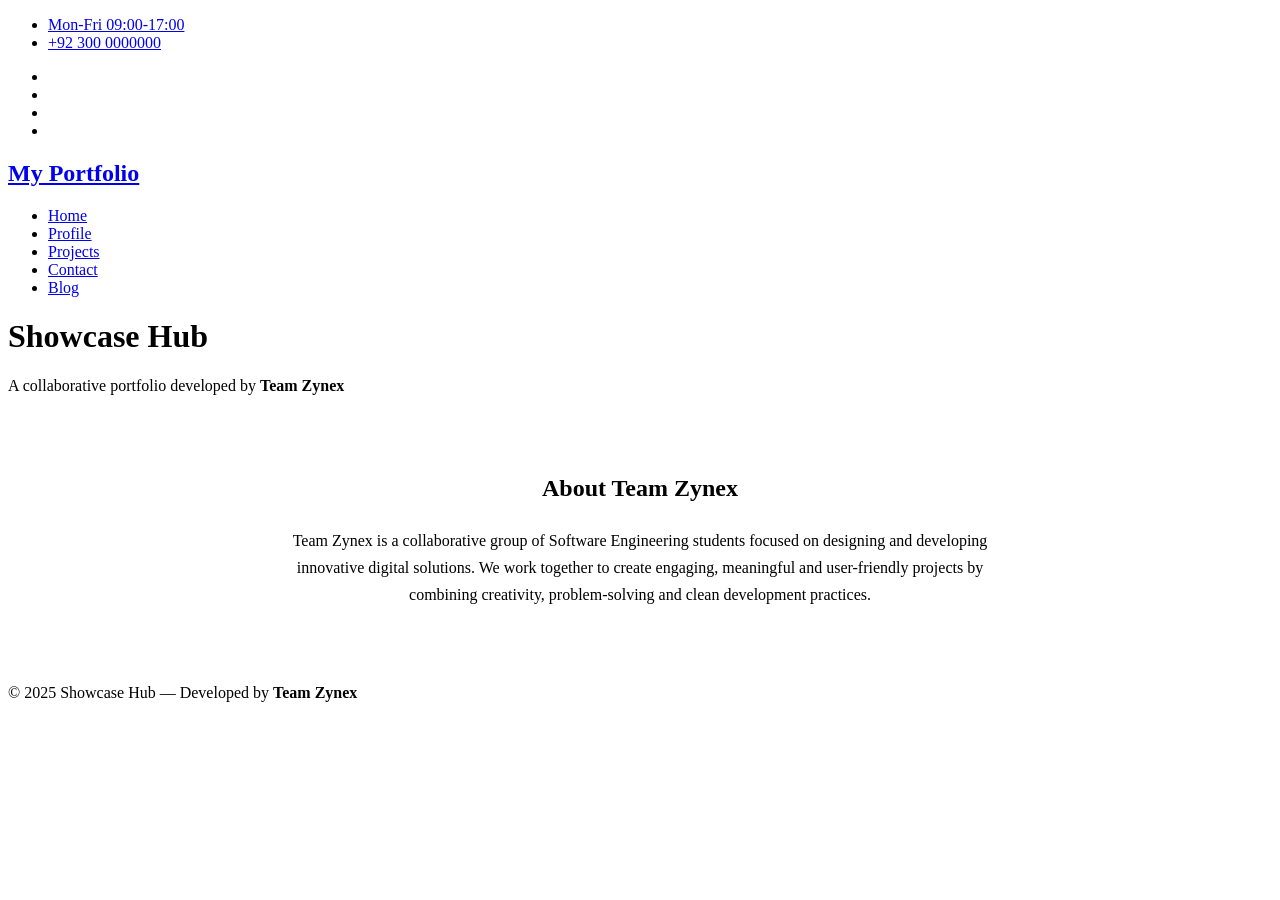
==== src/index.html @ 5b2b77df "add index.html" ====
<!DOCTYPE html>
<html lang="en">
  <head>
    <meta charset="utf-8" />
    <meta
      name="viewport"
      content="width=device-width, initial-scale=1, shrink-to-fit=no"
    />
    <meta name="description" content="Student Portfolio Profile Page" />
    <meta name="author" content="Benzuka" />
    <link
      href="https://fonts.googleapis.com/css?family=Poppins:100,200,300,400,500,600,700,800,900&display=swap"
      rel="stylesheet"
    />

    <title>Student Portfolio - Profile</title>

    <!-- Bootstrap core CSS -->
    <link href="vendor/bootstrap/css/bootstrap.min.css" rel="stylesheet" />

    <!-- Single consolidated CSS (includes owl + fontawesome rules) -->
    <link rel="stylesheet" href="/styles/style.css" />
  </head>

  <body>
    <!-- Header -->
    <div class="sub-header">
      <div class="container">
        <div class="heady row">
          <div class="col-md-8 col-xs-12">
            <ul class="left-info">
              <li>
                <a href="#"
                  ><i class="fa fa-clock-o"></i> Mon-Fri 09:00-17:00</a
                >
              </li>
              <li>
                <a href="#"><i class="fa fa-phone"></i> +92 300 0000000</a>
              </li>
            </ul>
          </div>
          <div class="col-md-4">
            <ul class="right-icons">
              <li>
                <a href="#"><i class="fa fa-facebook"></i></a>
              </li>
              <li>
                <a href="#"><i class="fa fa-twitter"></i></a>
              </li>
              <li>
                <a href="#"><i class="fa fa-linkedin"></i></a>
              </li>
              <li>
                <a href="#"><i class="fa fa-github"></i></a>
              </li>
            </ul>
          </div>
        </div>
      </div>
    </div>

    <header class="">
      <nav class="navbar navbar-expand-lg">
        <div class="container">
          <div class="head">
            <a class="navbar-brand" href="index.html"><h2>My Portfolio</h2></a>

            <div class="collapse navbar-collapse" id="navbarResponsive">
              <ul class="navbar-nav ml-auto">
                <li class="nav-item">
                  <a class="nav-link" href="index.html">Home</a>
                </li>
                <li class="nav-item active">
                  <a class="nav-link" href="profile.html">Profile</a>
                </li>
                <li class="nav-item">
                  <a class="nav-link" href="projects.html">Projects</a>
                </li>
                <li class="nav-item">
                  <a class="nav-link" href="contact.html">Contact</a>
                </li>
                <li class="nav-item">
                  <a class="nav-link" href="blog.html">Blog</a>
                </li>
              </ul>
            </div>
          </div>
        </div>
      </nav>
    </header>

    <!-- Page Content -->
    <div class="page-heading header-text">
      <div class="container">
        <div class="row">
          <div class="col-md-12">
            <h1>Showcase Hub</h1>
            <span
              >A collaborative portfolio developed by
              <strong>Team Zynex</strong></span
            >
          </div>
        </div>
      </div>
    </div>

    <!-- About Team Showcase Section -->
    <section class="about-team-section" style="padding: 60px 0">
      <div class="container">
        <div
          class="section-heading"
          style="text-align: center; margin-bottom: 25px"
        >
          <h2 style="font-weight: 700">About Team Zynex</h2>
        </div>

        <p
          style="
            text-align: center;
            max-width: 750px;
            margin: 0 auto;
            color: var(--muted);
            font-size: 16px;
            line-height: 1.7;
          "
        >
          Team Zynex is a collaborative group of Software Engineering students
          focused on designing and developing innovative digital solutions. We
          work together to create engaging, meaningful and user-friendly
          projects by combining creativity, problem-solving and clean
          development practices.
        </p>
      </div>
    </section>

    <!-- Footer -->
    <footer>
      <div class="container text-center">
        <p>© 2025 Showcase Hub — Developed by <strong>Team Zynex</strong></p>
      </div>
    </footer>

    <script src="vendor/jquery/jquery.min.js"></script>
    <script src="vendor/bootstrap/js/bootstrap.bundle.min.js"></script>
  </body>
</html>
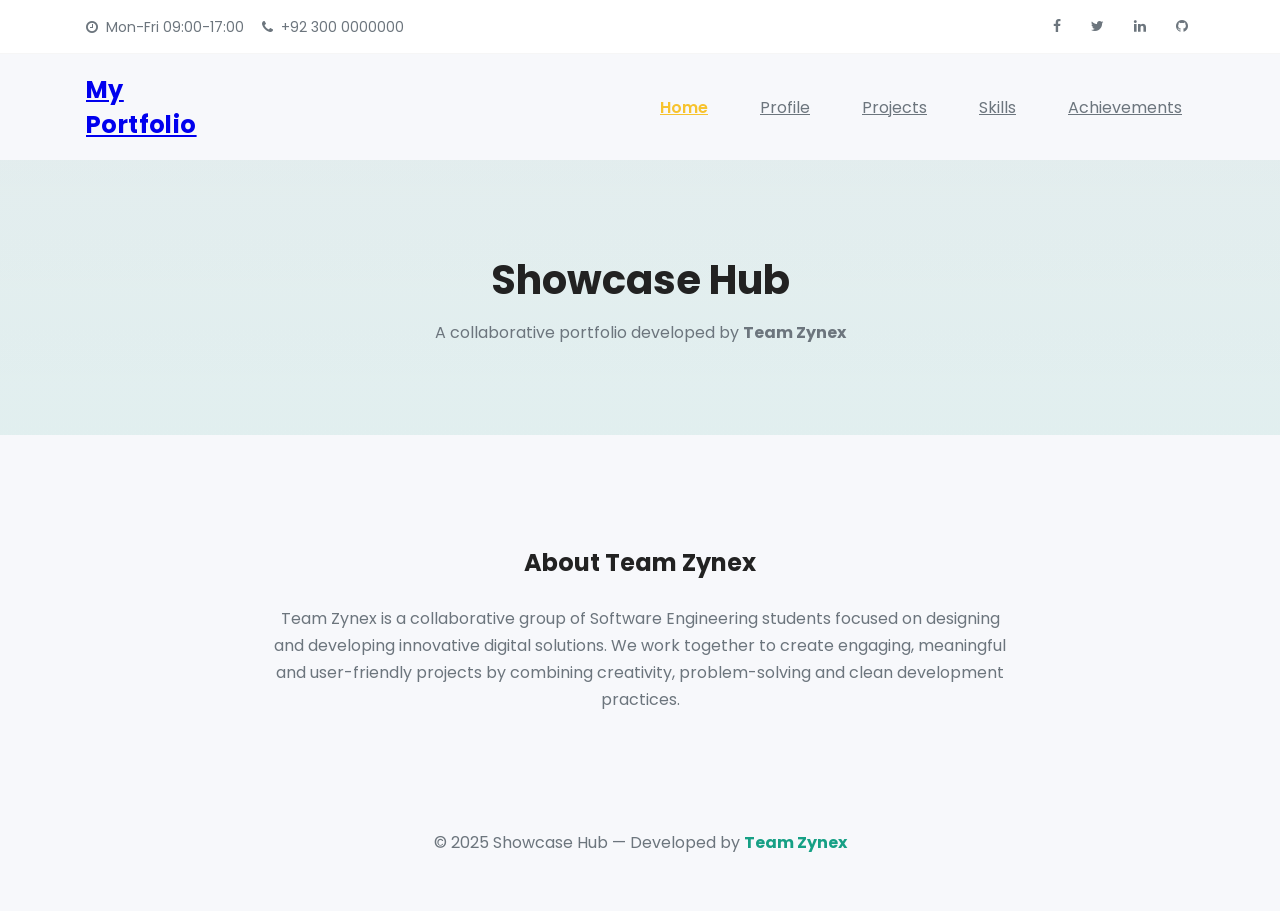
==== commit cc10738b: "modify index.html to correct links and add style.css" ====
--- a/src/index.html
+++ b/src/index.html
@@ -67,20 +67,20 @@
 
             <div class="collapse navbar-collapse" id="navbarResponsive">
               <ul class="navbar-nav ml-auto">
-                <li class="nav-item">
+                <li class="nav-item active">
                   <a class="nav-link" href="index.html">Home</a>
                 </li>
-                <li class="nav-item active">
+                <li class="nav-item">
                   <a class="nav-link" href="profile.html">Profile</a>
                 </li>
                 <li class="nav-item">
                   <a class="nav-link" href="projects.html">Projects</a>
                 </li>
                 <li class="nav-item">
-                  <a class="nav-link" href="contact.html">Contact</a>
+                  <a class="nav-link" href="skills.html">Skills</a>
                 </li>
                 <li class="nav-item">
-                  <a class="nav-link" href="blog.html">Blog</a>
+                  <a class="nav-link" href="achievements.html">Achievements</a>
                 </li>
               </ul>
             </div>
--- a/styles/style.css
+++ b/styles/style.css
@@ -0,0 +1,386 @@
+/* =========================================================
+   profile.css
+   Consolidated: custom page styles + owl carousel CSS + fontawesome import
+   ========================================================= */
+
+/* ---------------------------
+   Font Awesome (via CDN import)
+   --------------------------- */
+/* Using CDN import so icons render while keeping a single CSS file */
+@import url("https://cdnjs.cloudflare.com/ajax/libs/font-awesome/4.7.0/css/font-awesome.min.css");
+
+/* ----------------------------------------------------
+   Basic root and typography (Poppins from HTML head)
+   ---------------------------------------------------- */
+:root {
+  --accent: #1abc9c;
+  --accent-dark: #16a085;
+  --muted: #6c757d;
+  --bg: #f7f8fb;
+  --card: #ffffff;
+  --text: #222;
+  --radius: 12px;
+}
+
+* {
+  box-sizing: border-box;
+}
+html,
+body {
+  height: 100%;
+}
+body {
+  font-family: "Poppins", sans-serif;
+  color: var(--text);
+  background: var(--bg);
+  -webkit-font-smoothing: antialiased;
+  -moz-osx-font-smoothing: grayscale;
+  margin: 0;
+}
+
+/* ---------------------------
+   Sub-header
+   --------------------------- */
+
+.heady {
+  display: flex;
+  justify-content: space-between;
+  align-items: center;
+  gap: 400px;
+}
+
+.sub-header {
+  background: #fff;
+  padding: 10px 0;
+  border-bottom: 1px solid rgba(34, 34, 34, 0.04);
+}
+.left-info,
+.right-icons {
+  list-style: none;
+  padding: 0;
+  margin: 0;
+  display: flex;
+  gap: 18px;
+  align-items: center;
+}
+.left-info li a,
+.right-icons li a {
+  color: var(--muted);
+  font-size: 14px;
+  text-decoration: none;
+  display: inline-flex;
+  align-items: center;
+  gap: 8px;
+}
+.right-icons {
+  justify-content: flex-end;
+}
+.right-icons li a {
+  display: inline-block;
+  padding: 6px;
+  border-radius: 6px;
+  transition: background 0.25s;
+}
+.right-icons li a:hover {
+  background: rgba(26, 188, 156, 0.08);
+  color: var(--accent-dark);
+}
+
+/* Navbar */
+.navbar {
+  padding: 18px 0;
+}
+.navbar-brand h2 {
+  margin: 0;
+  font-weight: 700;
+  letter-spacing: 0.4px;
+}
+.navbar .nav-link {
+  color: var(--muted);
+  margin-left: 8px;
+  transition: color 0.18s;
+}
+.navbar .nav-link:hover,
+.navbar .nav-item.active .nav-link {
+  color: var(--text);
+  font-weight: 600;
+}
+
+/* ---------------------------
+   Header / Page heading
+   --------------------------- */
+
+.head {
+  display: flex;
+  justify-content: space-between;
+  align-items: center;
+  gap: 400px;
+}
+
+header .navbar {
+  display: flex;
+  align-items: center;
+  justify-content: space-between;
+}
+
+.navbar-nav {
+  display: flex;
+  flex-direction: row;
+  gap: 20px;
+}
+
+header .navbar-nav .nav-item {
+  display: inline-block;
+}
+
+.navbar-nav .nav-link {
+  padding: 10px 12px;
+  transition: 0.3s ease;
+}
+
+.navbar-nav .nav-link:hover,
+.navbar-nav .nav-item.active .nav-link {
+  color: #f7c32e;
+}
+
+.page-heading {
+  background: linear-gradient(
+      0deg,
+      rgba(26, 188, 156, 0.08),
+      rgba(26, 188, 156, 0.06)
+    ),
+    linear-gradient(180deg, rgba(0, 0, 0, 0.03), rgba(0, 0, 0, 0.02));
+  padding: 90px 0;
+  text-align: center;
+  margin-bottom: 30px;
+}
+.page-heading h1 {
+  font-size: 40px;
+  margin: 0 0 10px;
+  font-weight: 700;
+}
+.page-heading span {
+  font-size: 16px;
+  color: var(--muted);
+}
+
+/* ---------------------------
+   Footer
+   --------------------------- */
+footer {
+  padding: 40px 0;
+  background: transparent;
+}
+.footer-item h4 {
+  margin-bottom: 10px;
+}
+.footer-item p {
+  color: var(--muted);
+}
+.footer-item .social-icons {
+  list-style: none;
+  padding: 0;
+  display: flex;
+  gap: 8px;
+}
+.social-icons li a {
+  display: inline-flex;
+  width: 36px;
+  height: 36px;
+  align-items: center;
+  justify-content: center;
+  border-radius: 8px;
+  background: #fff;
+  border: 1px solid rgba(34, 34, 34, 0.04);
+}
+.social-icons li a .fa {
+  font-size: 16px;
+  color: var(--muted);
+}
+.sub-footer {
+  background: #fff;
+  padding: 16px 0;
+  border-top: 1px solid rgba(34, 34, 34, 0.04);
+  text-align: center;
+}
+
+.foot {
+  display: flex;
+  justify-content: center;
+  align-items: center;
+}
+
+/* ---------------------------
+   Form styles inside footer
+   --------------------------- */
+.contact-form input,
+.contact-form textarea {
+  width: 100%;
+  padding: 10px;
+  border-radius: 8px;
+  border: 1px solid rgba(34, 34, 34, 0.07);
+  margin-bottom: 10px;
+}
+#form-submit {
+  background: var(--accent);
+  color: #fff;
+  border: 0;
+  padding: 10px 16px;
+  border-radius: 8px;
+}
+
+/* ---------------------------
+   Utility / responsive
+   --------------------------- */
+.container {
+  max-width: 1140px;
+  margin: 0 auto;
+  padding: 0 16px;
+}
+.section-heading {
+  text-align: left;
+}
+
+/* ---------------------------
+   Small screen adjustments and media queries
+   --------------------------- */
+@media (max-width: 991px) {
+  .page-heading {
+    padding: 70px 0;
+  }
+  .team-item img {
+    height: 160px;
+  }
+  .testimonial-item {
+    flex-direction: column;
+    align-items: flex-start;
+  }
+  .owl-nav {
+    position: static;
+    margin-bottom: 12px;
+  }
+}
+
+@media (max-width: 767px) {
+  .more-info .row {
+    flex-direction: column-reverse;
+  }
+  .left-image img {
+    max-width: 320px;
+    margin: 0 auto 18px;
+    display: block;
+  }
+  .right-content {
+    text-align: center;
+  }
+  .section-heading {
+    text-align: center;
+  }
+  .team .row {
+    row-gap: 18px;
+  }
+  .counters-row .count-area-content {
+    margin: 10px 6px;
+  }
+  .navbar .nav-link {
+    font-size: 14px;
+  }
+}
+
+/* ---------------------------
+   Tiny screens
+   --------------------------- */
+@media (max-width: 480px) {
+  .page-heading h1 {
+    font-size: 28px;
+  }
+  .page-heading span {
+    font-size: 13px;
+  }
+  .testimonial-item img {
+    width: 48px;
+    height: 48px;
+  }
+}
+
+/* ---------------------------
+   Transitions & micro-interactions
+   --------------------------- */
+a {
+  transition: all 0.18s ease-in-out;
+}
+img {
+  display: block;
+  max-width: 100%;
+}
+
+/* Accessibility focus states */
+a:focus,
+button:focus,
+input:focus,
+textarea:focus {
+  outline: 3px solid rgba(26, 188, 156, 0.14);
+  outline-offset: 3px;
+}
+
+/* End of consolidated profile.css */
+
+/* ✅ General Layout Replacement for Bootstrap */
+.flex-between {
+  display: flex;
+  justify-content: space-between;
+  align-items: center;
+}
+
+.grid-2 {
+  display: grid;
+  grid-template-columns: 1fr 1fr;
+  gap: 30px;
+}
+
+.grid-3 {
+  display: grid;
+  grid-template-columns: repeat(3, 1fr);
+  gap: 30px;
+}
+
+/* ✅ Skill cards */
+.skill-card {
+  background: var(--card);
+  border-radius: var(--radius);
+  padding: 18px;
+  text-align: center;
+  box-shadow: 0 4px 14px rgba(0, 0, 0, 0.06);
+}
+
+.skill-card img {
+  border-radius: var(--radius);
+  width: 100%;
+}
+
+/* ✅ Footer simplified */
+footer {
+  text-align: center;
+  padding: 40px 0;
+  color: var(--muted);
+}
+footer strong {
+  color: var(--accent-dark);
+}
+
+/* ✅ Fully responsive for mobile */
+@media (max-width: 768px) {
+  .grid-2,
+  .grid-3 {
+    grid-template-columns: 1fr;
+  }
+
+  .navbar-nav {
+    gap: 10px;
+    font-size: 14px;
+  }
+
+  .left-image img {
+    max-width: 100%;
+  }
+}
